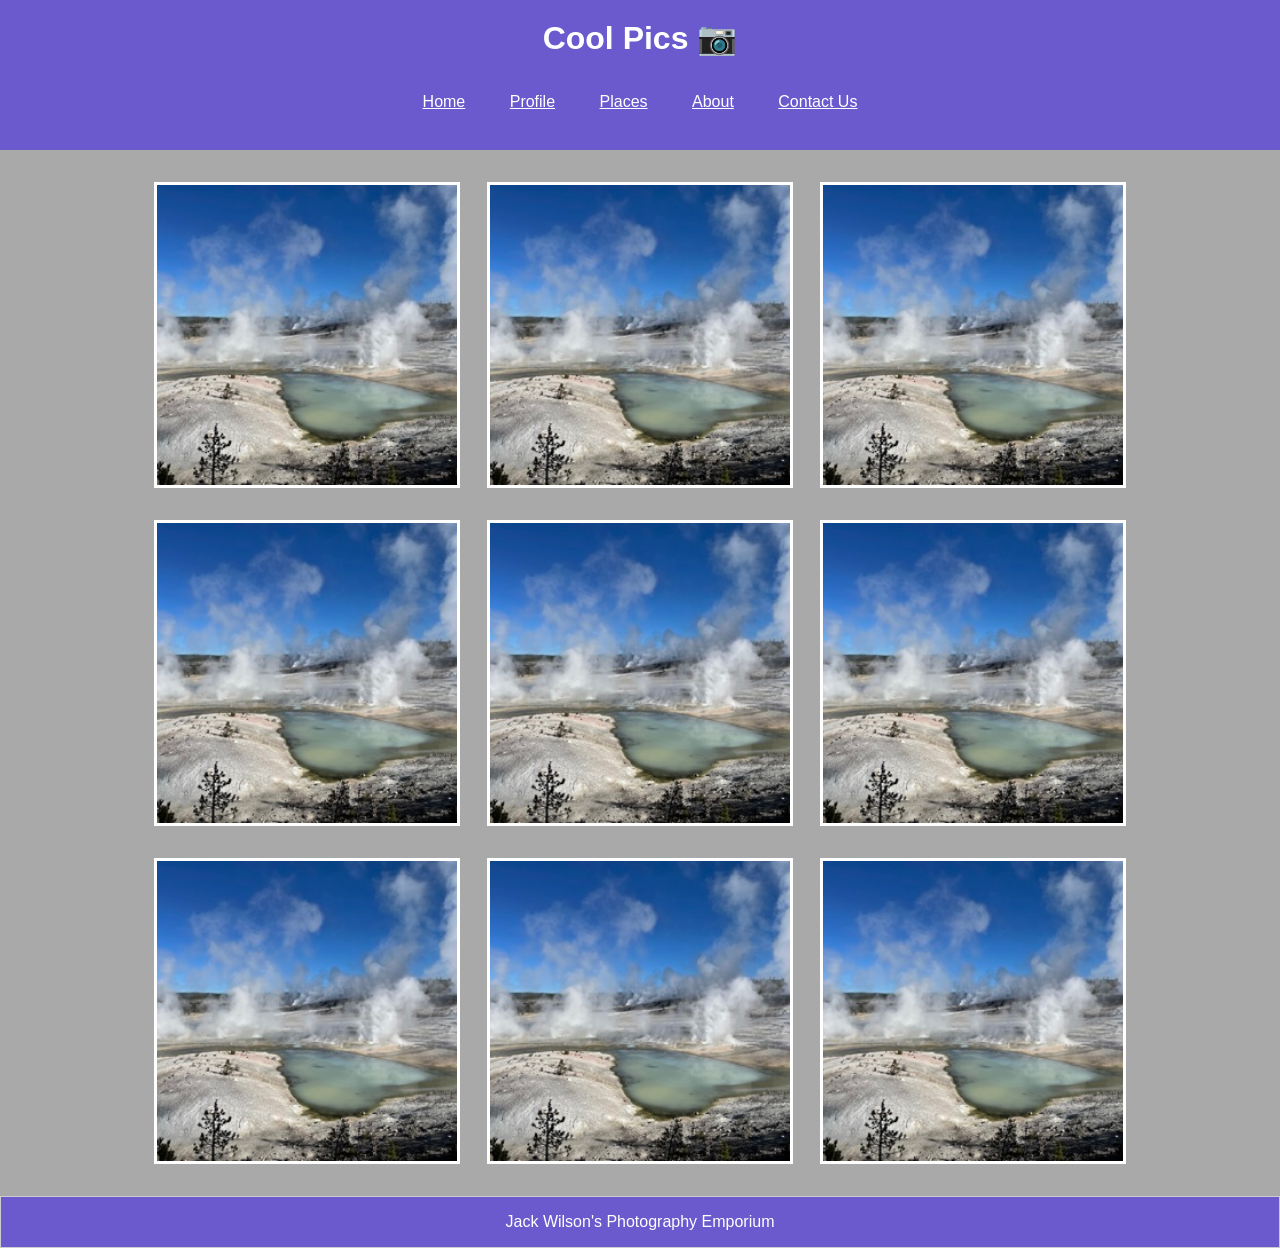
==== coolpics/index.html @ 92d78fef "Completed coolpics Prove project." ====
<!DOCTYPE html>
<html lang="en">
    <head>
        <meta charset="UTF-8">
        <meta name="viewport" content="width=device-width, initial-scale=1.0">
        <meta name="author" content="Jack Wilson">
        <link rel="stylesheet" href="normalize.min.css">
        <link href="style.css" rel="stylesheet">
        <title>Responsive Design</title>
    </head>
    <body>
        <header>
            <h1>
                Cool Pics 📷
            </h1>
            <button class="menu">
                Menu
            </button>
            <nav>
                <a href="#">Home</a>
                <a href="#">Profile</a>
                <a href="#">Places</a>
                <a href="#">About</a>
                <a href="#">Contact Us</a>
            </nav>
        </header>
        <main>
            <section>
                <img src="images/coolpic.jpg" alt="cool picture">
            </section>
            <section>
                <img src="images/coolpic.jpg" alt="cool picture">
            </section>
            <section>
                <img src="images/coolpic.jpg" alt="cool picture">
            </section>
            <section>
                <img src="images/coolpic.jpg" alt="cool picture">
            </section>
            <section>
                <img src="images/coolpic.jpg" alt="cool picture">
            </section>
            <section>
                <img src="images/coolpic.jpg" alt="cool picture">
            </section>
            <section>
                <img src="images/coolpic.jpg" alt="cool picture">
            </section>
            <section>
                <img src="images/coolpic.jpg" alt="cool picture">
            </section>
            <section>
                <img src="images/coolpic.jpg" alt="cool picture">
            </section>
        </main>
        <footer>
            Jack Wilson's Photography Emporium 
        </footer>
    </body>
</html>
---- coolpics/style.css ----
body {
  font-family: Arial, sans-serif;
  background-color: darkgray;
}
header, 
nav, 
footer {
    background-color: slateblue;
    color: white;
    margin: 0px auto;
    text-align: center;
}
nav {
    margin: 1em auto;
}
header{
    height: 150px;
}
h1 {
    text-align: center;
    margin: auto;
    padding: 20px;
}
main {
    max-width: 1000px;
    display: grid;
    grid-template-columns: 1fr;
    margin: 1rem auto;
}
main img{
    height: 300px;
    width: 300px;
    margin: auto;
    object-fit: cover;
}
.menu {
    margin: 10px auto;
    cursor: pointer;
    border: none;
    color: white;
    background-color: transparent;
    font-size: 16pt;
}
section {
  width: 300px;
  height: 300px;
  background-color: white;
  margin: 1rem auto;
  border: 3px solid white;
}
nav a {
    padding: 20px;
    color: white;
    display: none;
}
nav a:hover {
    color: #797979;
}
footer {
  margin: auto;
  border: 1px solid #ccc;
  padding: 1rem;
  background-color: slateblue;
  text-align: center;
}

@media screen and (min-width: 700px) {
    main {
        margin: 1rem auto;
        display: grid;
        grid-template-columns: 1fr 1fr;
    }
}

@media screen and (min-width: 1000px) {
    main {
        grid-template-columns: 1fr 1fr 1fr;
    }
    .menu {
        display:none;
    }
    nav a{
        display: inline;
    }
}
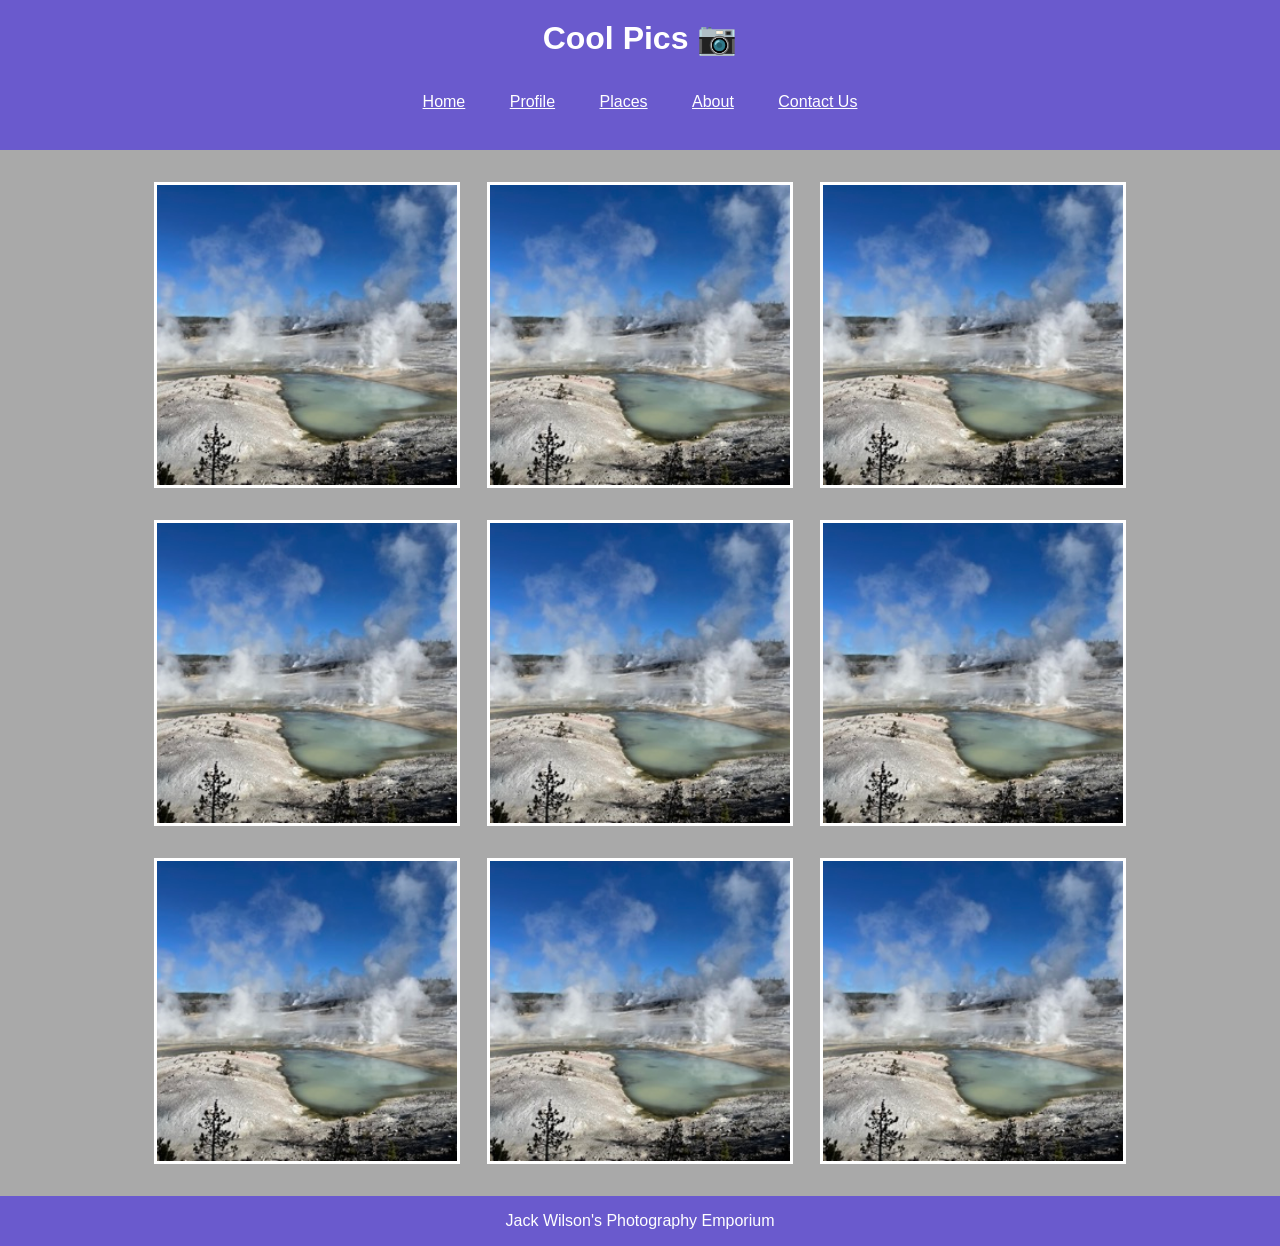
==== commit 0c9b91eb: "Completed coolpics Prove assignment" ====
--- a/coolpics/index.html
+++ b/coolpics/index.html
@@ -5,7 +5,7 @@
         <meta name="viewport" content="width=device-width, initial-scale=1.0">
         <meta name="author" content="Jack Wilson">
         <link rel="stylesheet" href="normalize.min.css">
-        <link href="style.css" rel="stylesheet">
+        <link rel="stylesheet" href="style.css">
         <title>Responsive Design</title>
     </head>
     <body>
--- a/coolpics/style.css
+++ b/coolpics/style.css
@@ -11,7 +11,7 @@
     text-align: center;
 }
 nav {
-    margin: 1em auto;
+    margin: 1rem auto;
 }
 header{
     height: 150px;
@@ -58,7 +58,6 @@
 }
 footer {
   margin: auto;
-  border: 1px solid #ccc;
   padding: 1rem;
   background-color: slateblue;
   text-align: center;
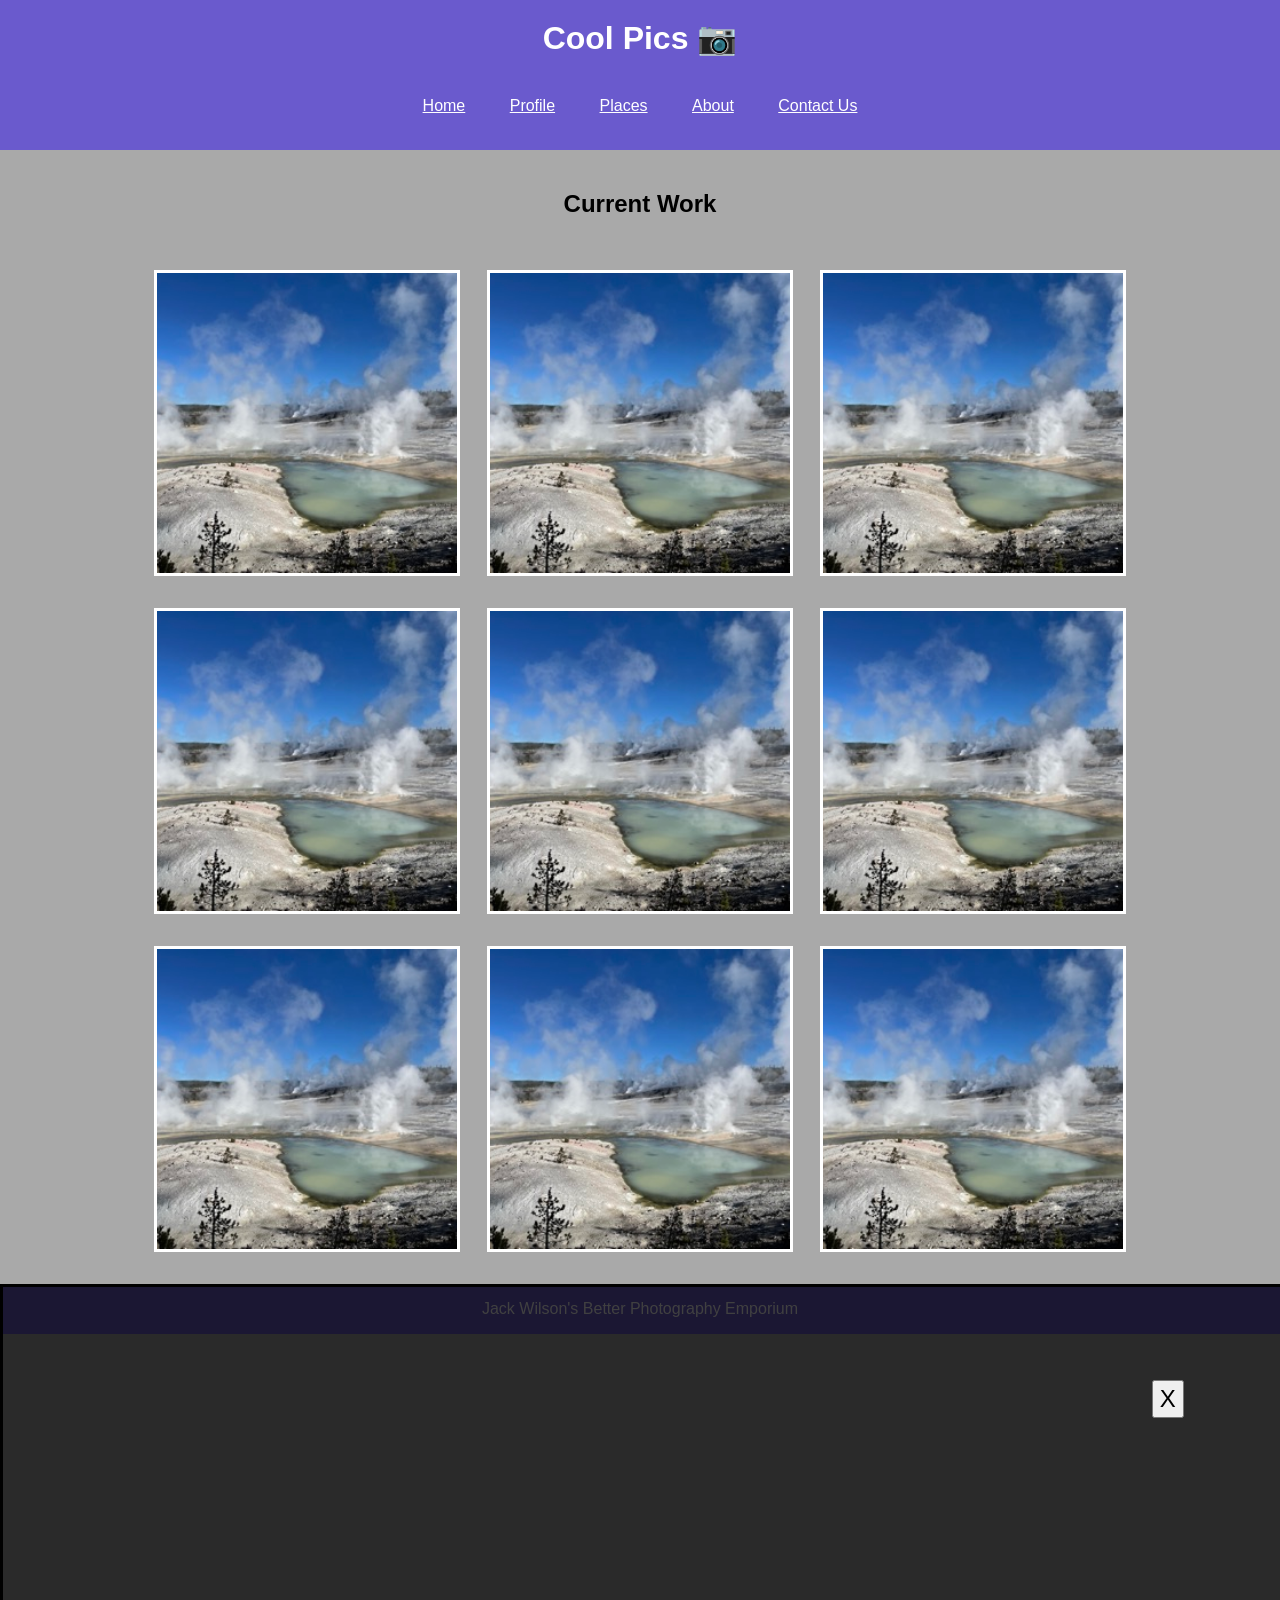
==== commit 76853fc0: "Completed Cool Pics Part 2 Assignment" ====
--- a/coolpics/index.html
+++ b/coolpics/index.html
@@ -6,17 +6,18 @@
         <meta name="author" content="Jack Wilson">
         <link rel="stylesheet" href="normalize.min.css">
         <link rel="stylesheet" href="style.css">
-        <title>Responsive Design</title>
+        <script src="modal-button.js" defer></script>
+        <title>Responsive Design Pt2</title>
     </head>
     <body>
         <header>
             <h1>
                 Cool Pics 📷
             </h1>
-            <button class="menu">
+            <button class="menu-button">
                 Menu
             </button>
-            <nav>
+            <nav class = "hide">
                 <a href="#">Home</a>
                 <a href="#">Profile</a>
                 <a href="#">Places</a>
@@ -24,37 +25,46 @@
                 <a href="#">Contact Us</a>
             </nav>
         </header>
-        <main>
-            <section>
-                <img src="images/coolpic.jpg" alt="cool picture">
-            </section>
-            <section>
-                <img src="images/coolpic.jpg" alt="cool picture">
-            </section>
-            <section>
-                <img src="images/coolpic.jpg" alt="cool picture">
-            </section>
-            <section>
-                <img src="images/coolpic.jpg" alt="cool picture">
-            </section>
-            <section>
-                <img src="images/coolpic.jpg" alt="cool picture">
-            </section>
-            <section>
-                <img src="images/coolpic.jpg" alt="cool picture">
-            </section>
-            <section>
-                <img src="images/coolpic.jpg" alt="cool picture">
-            </section>
-            <section>
-                <img src="images/coolpic.jpg" alt="cool picture">
-            </section>
-            <section>
-                <img src="images/coolpic.jpg" alt="cool picture">
+        <main >
+            <h2>
+                Current Work
+            </h2>
+            <section class="picture-set">
+                <figure>
+                    <img src="images/coolpic_sm.jpg" alt="cool picture">
+                </figure>
+                <figure>
+                    <img src="images/coolpic_sm.jpg" alt="cool picture">
+                </figure>
+                <figure>
+                    <img src="images/coolpic_sm.jpg" alt="cool picture">
+                </figure>
+                <figure>
+                    <img src="images/coolpic_sm.jpg" alt="cool picture">
+                </figure>
+                <figure>
+                    <img src="images/coolpic_sm.jpg" alt="cool picture">
+                </figure>
+                <figure>
+                    <img src="images/coolpic_sm.jpg" alt="cool picture">
+                </figure>
+                <figure>
+                    <img src="images/coolpic_sm.jpg" alt="cool picture">
+                </figure>
+                <figure>
+                    <img src="images/coolpic_sm.jpg" alt="cool picture">
+                </figure>
+                <figure>
+                    <img src="images/coolpic_sm.jpg" alt="cool picture">
+                </figure>
             </section>
         </main>
+        <dialog>
+            <img>
+            <button class="close-viewer">X</button>
+        </dialog>
         <footer>
-            Jack Wilson's Photography Emporium 
+            Jack Wilson's Better Photography Emporium 
         </footer>
     </body>
 </html>
--- a/coolpics/style.css
+++ b/coolpics/style.css
@@ -3,7 +3,6 @@
   background-color: darkgray;
 }
 header, 
-nav, 
 footer {
     background-color: slateblue;
     color: white;
@@ -11,21 +10,43 @@
     text-align: center;
 }
 nav {
-    margin: 1rem auto;
+    margin: auto;
+    padding: 20px;
+    display: block;
+}
+.hide{
+    display:none;
+}
+nav a {
+    padding: 20px;
+    color: white;
+    display: block;
+}
+nav a:hover {
+    color: #797979;
 }
 header{
-    height: 150px;
+    min-height: 150px;
 }
 h1 {
     text-align: center;
     margin: auto;
     padding: 20px;
 }
-main {
+h2{
+    height:1em;
+    padding: 20px;
+    text-align: center;
+}
+main{
+    display:block;
+}
+section {
     max-width: 1000px;
     display: grid;
     grid-template-columns: 1fr;
     margin: 1rem auto;
+    padding: 0px;
 }
 main img{
     height: 300px;
@@ -33,7 +54,7 @@
     margin: auto;
     object-fit: cover;
 }
-.menu {
+.menu-button {
     margin: 10px auto;
     cursor: pointer;
     border: none;
@@ -41,20 +62,31 @@
     background-color: transparent;
     font-size: 16pt;
 }
-section {
+figure {
   width: 300px;
   height: 300px;
   background-color: white;
   margin: 1rem auto;
   border: 3px solid white;
+  cursor: pointer;
 }
-nav a {
-    padding: 20px;
-    color: white;
-    display: none;
+dialog {
+    width: 100%;
+    height: 100%;
+    background-color: rgba(0,0,0,.75);
+    display: block;
 }
-nav a:hover {
-    color: #797979;
+dialog img{
+    width: 80%;
+    display: block;
+    margin: 10vh auto;
+}
+.close-viewer {
+    position: absolute;
+    top: 10%;
+    right: 10%;
+    padding: 3px 6px;
+    font-size: 1.5em;
 }
 footer {
   margin: auto;
@@ -63,8 +95,9 @@
   text-align: center;
 }
 
+
 @media screen and (min-width: 700px) {
-    main {
+    section {
         margin: 1rem auto;
         display: grid;
         grid-template-columns: 1fr 1fr;
@@ -72,14 +105,17 @@
 }
 
 @media screen and (min-width: 1000px) {
-    main {
+    section {
         grid-template-columns: 1fr 1fr 1fr;
-    }
-    .menu {
-        display:none;
     }
     nav a{
         display: inline;
     }
+    .menu-button{
+        display: none;
+    }
+    .hide{
+        display: block;
+    }
 }
           
